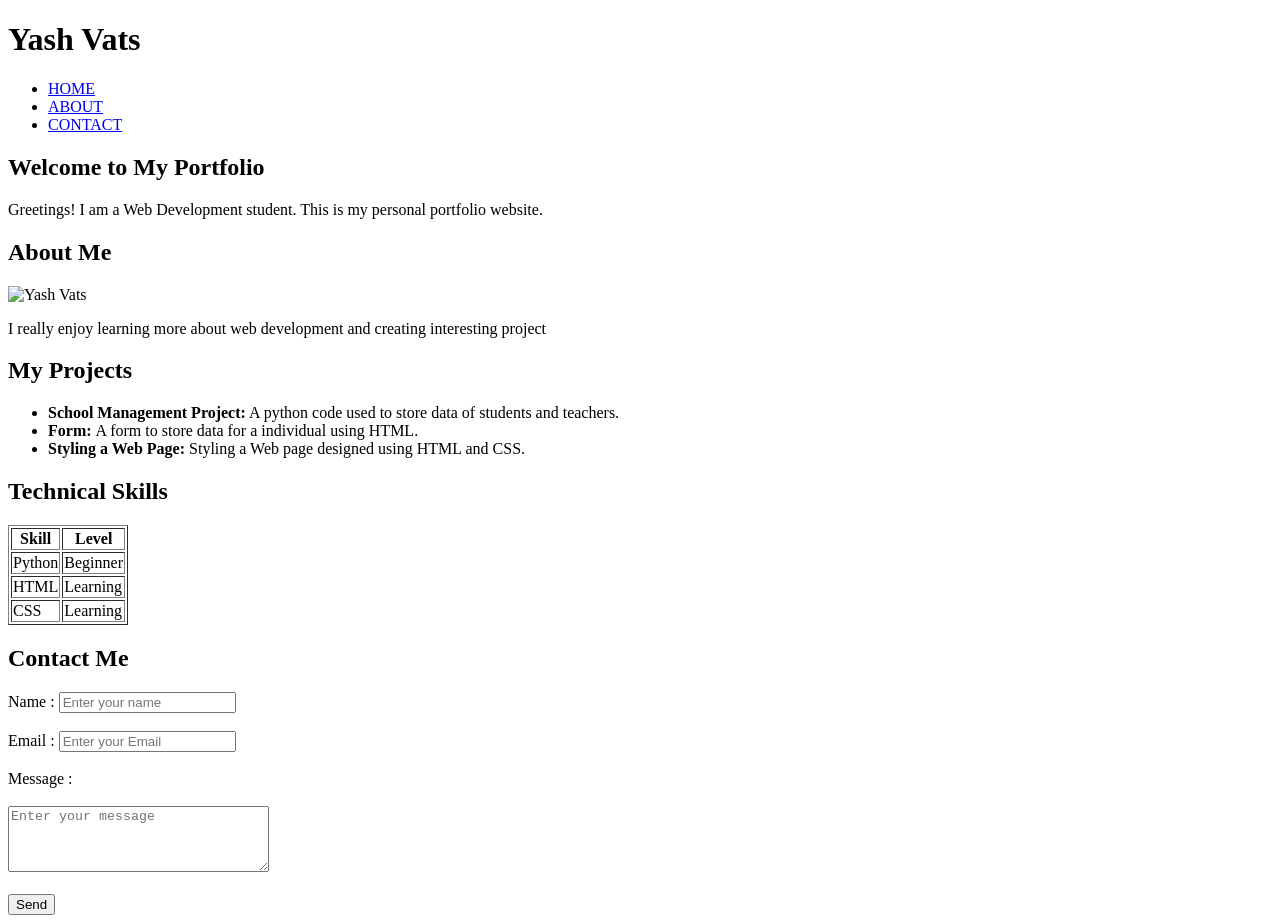
==== Lab 2/index.html @ 918b29d6 "Add initial HTML structure for portfolio website" ====
<!DOCTYPE html>
<html lang="en">

<head>
    <meta charset="UTF-8">
    <meta name="viewport" content="width=device-width, initial-scale=1.0">
    <link rel="stylesheet" href="style.css">
    <link rel="preconnect" href="https://fonts.googleapis.com">
    <link rel="preconnect" href="https://fonts.gstatic.com" crossorigin>
    <link href="https://fonts.googleapis.com/css2?family=Abril+Fatface&display=swap" rel="stylesheet">
    <link rel="preconnect" href="https://fonts.googleapis.com">
    <link rel="preconnect" href="https://fonts.gstatic.com" crossorigin>
    <link href="https://fonts.googleapis.com/css2?family=Abril+Fatface&family=Domine:wght@400..700&display=swap"
        rel="stylesheet">
    <link rel="preconnect" href="https://fonts.googleapis.com">
    <link rel="preconnect" href="https://fonts.gstatic.com" crossorigin>
    <link href="https://fonts.googleapis.com/css2?family=BBH+Sans+Bogle&display=swap" rel="stylesheet">
</head>


<body>
    <h1>Yash Vats</h1>
    <nav>
        <ul>
            <li><a href="#home">HOME</a></li>
            <li><a href="#about">ABOUT</a></li>
            <li><a href="#contact">CONTACT</a></li>
        </ul>
    </nav>

    <h2 id="home">Welcome to My Portfolio</h2>
    <p>Greetings! I am a Web Development student. This is my personal portfolio website. </p>
    <h2 id="about">About Me</h2>
    <div class="about-container">
        <img src="https://github.com/elegantlyash/Web-Dev-KRMU-Lab-Assignment/blob/main/Lab%202/IMG_20251109_115158.jpg?raw=true"
            alt="Yash Vats" width="160">
        <p>I really enjoy learning more about web development and creating interesting project</p>
    </div>
    <h2>My Projects</h2>
    <ul>
        <li><b>School Management Project:</b> A python code used to store data of students and teachers.</li>
        <li><b>Form: </b>A form to store data for a individual using HTML. </li>
        <li><b>Styling a Web Page: </b> Styling a Web page designed using HTML and CSS.</li>
    </ul>
    <h2>Technical Skills</h2>
    <table border="1">
        <th>Skill</th>
        <th>Level</th>
        <tr>
            <td>Python</td>
            <td>Beginner</td>
        </tr>
        <tr>
            <td>HTML</td>
            <td>Learning</td>
        </tr>
        <tr>
            <td>CSS</td>
            <td>Learning</td>
        </tr>
    </table>
    <h2 id="contact">Contact Me</h2>
    <form action="#">
        <label for="name">Name :</label>
        <input type="text" id="name" name="name" placeholder="Enter your name">
        <br><br>
        <label for="email">Email :</label>
        <input type="email" id="email" name="email" placeholder="Enter your Email">
        <br><br>
        <label for="message">Message :</label>
        <br><br>
        <textarea id="message" rows="4" cols="30" placeholder="Enter your message"></textarea>
        <br><br>
        <button type="submit">Send</button>
    </form>
</body>

</html>
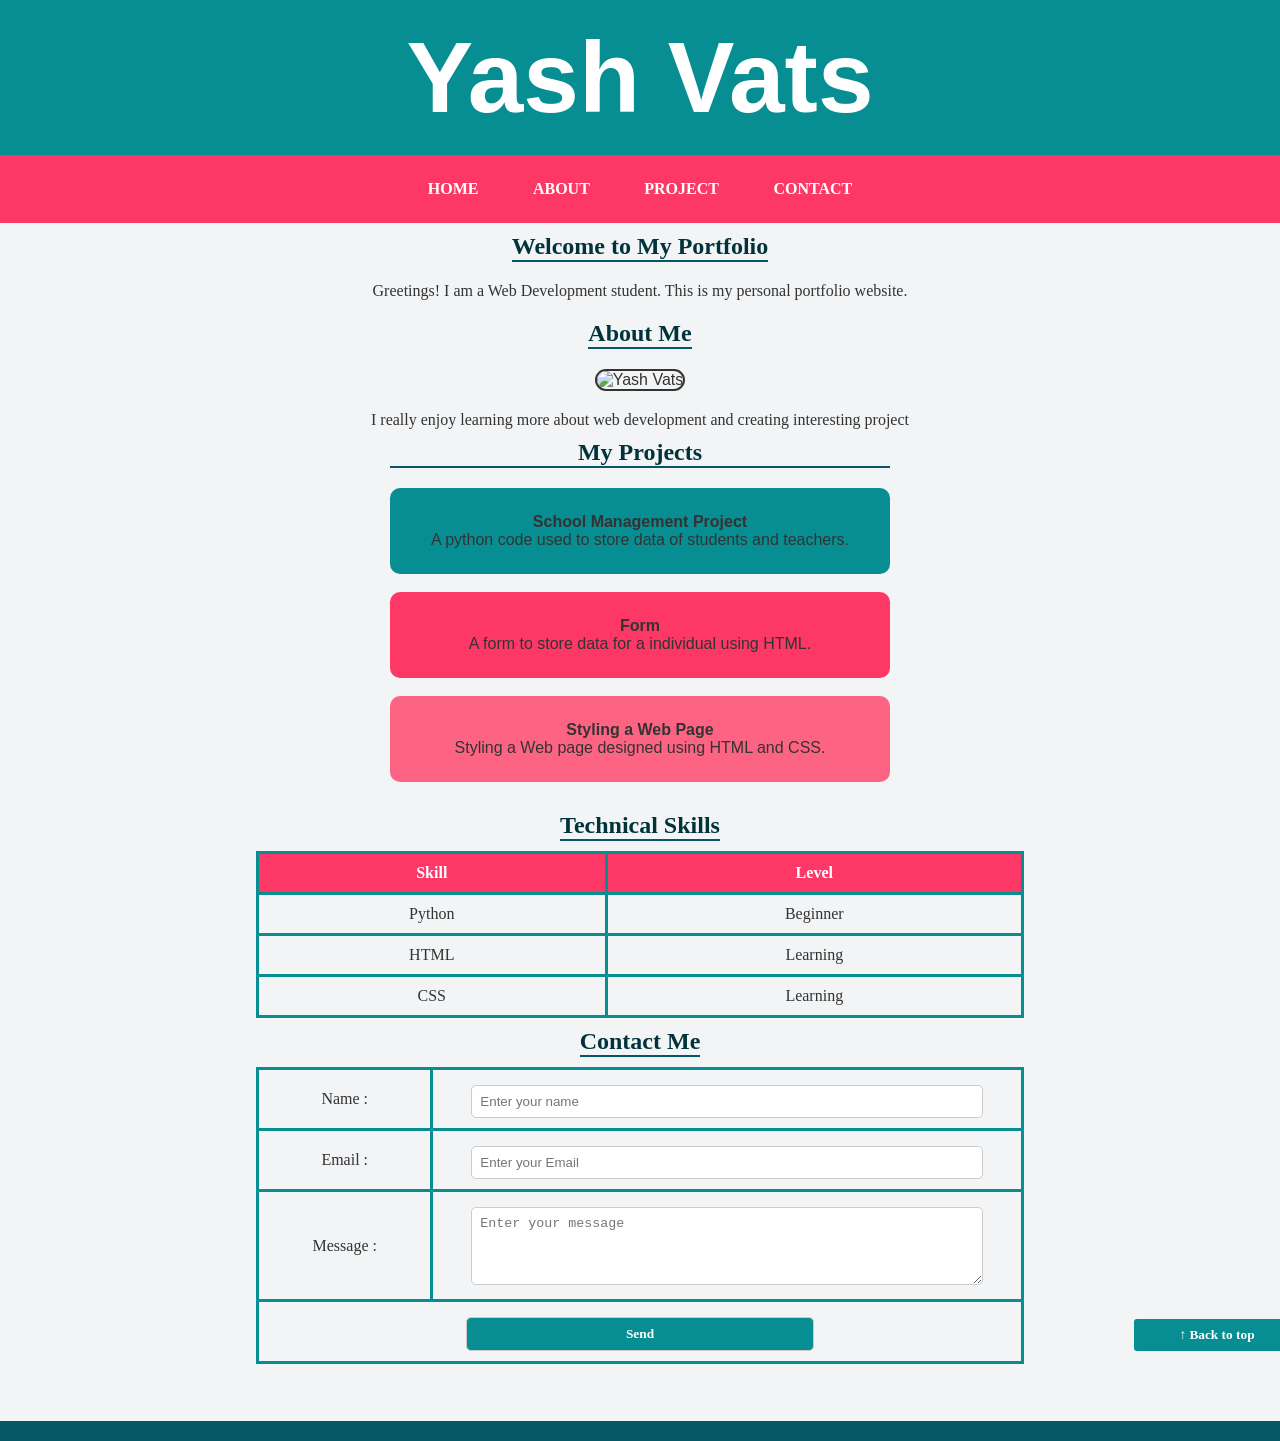
==== commit c13007c1: "Refactor projects section and contact form Updated project section and contact form layout." ====
--- a/Lab 2/index.html
+++ b/Lab 2/index.html
@@ -19,11 +19,12 @@
 
 
 <body>
-    <h1>Yash Vats</h1>
+    <h1 id="yv">Yash Vats</h1>
     <nav>
         <ul>
             <li><a href="#home">HOME</a></li>
             <li><a href="#about">ABOUT</a></li>
+            <li><a href="#projects">PROJECT</a></li>
             <li><a href="#contact">CONTACT</a></li>
         </ul>
     </nav>
@@ -36,43 +37,93 @@
             alt="Yash Vats" width="160">
         <p>I really enjoy learning more about web development and creating interesting project</p>
     </div>
-    <h2>My Projects</h2>
-    <ul>
-        <li><b>School Management Project:</b> A python code used to store data of students and teachers.</li>
-        <li><b>Form: </b>A form to store data for a individual using HTML. </li>
-        <li><b>Styling a Web Page: </b> Styling a Web page designed using HTML and CSS.</li>
-    </ul>
+    <h2 id="projects">My Projects</h2>
+    <section id="projects">
+        <div class="p1">
+            <b>School Management Project</b>
+            <br>
+            A python code used to store data of students and teachers.
+            <br>
+        </div>
+        <br>
+        <div class="p2">
+            <b>Form</b>
+            <br>
+            A form to store data for a individual using HTML.
+            <br>
+        </div>
+        <br>
+        <div class="p3">
+            <b>Styling a Web Page</b>
+            <br>
+            Styling a Web page designed using HTML and CSS.
+            <br>
+        </div>
+    </section>
+
     <h2>Technical Skills</h2>
-    <table border="1">
-        <th>Skill</th>
-        <th>Level</th>
-        <tr>
-            <td>Python</td>
-            <td>Beginner</td>
-        </tr>
-        <tr>
-            <td>HTML</td>
-            <td>Learning</td>
-        </tr>
-        <tr>
-            <td>CSS</td>
-            <td>Learning</td>
-        </tr>
-    </table>
+    <div class="table-container">
+        <table border="1">
+            <th>Skill</th>
+            <th>Level</th>
+            <tr>
+                <td>Python</td>
+                <td>Beginner</td>
+            </tr>
+            <tr>
+                <td>HTML</td>
+                <td>Learning</td>
+            </tr>
+            <tr>
+                <td>CSS</td>
+                <td>Learning</td>
+            </tr>
+        </table>
+    </div>
     <h2 id="contact">Contact Me</h2>
-    <form action="#">
-        <label for="name">Name :</label>
-        <input type="text" id="name" name="name" placeholder="Enter your name">
-        <br><br>
-        <label for="email">Email :</label>
-        <input type="email" id="email" name="email" placeholder="Enter your Email">
-        <br><br>
-        <label for="message">Message :</label>
-        <br><br>
-        <textarea id="message" rows="4" cols="30" placeholder="Enter your message"></textarea>
-        <br><br>
-        <button type="submit">Send</button>
-    </form>
+    <div class="table-container2">
+        <table>
+            <form action="#">
+                <tr>
+                    <td>
+                        <label for="name">Name :</label>
+                    </td>
+                    <td>
+                        <input type="text" id="name" name="name" placeholder="Enter your name">
+                    </td>
+                </tr>
+                <tr>
+                    <td>
+                        <label for="email">Email :</label>
+                    </td>
+                    <td>
+                        <input type="email" id="email" name="email" placeholder="Enter your Email">
+                    </td>
+                </tr>
+                <tr>
+                    <td>
+                        <label for="message">Message :</label>
+                    </td>
+                    <td>
+                        <textarea id="message" rows="4" cols="30" placeholder="Enter your message"></textarea>
+                    </td>
+                </tr>
+                <td colspan="2">
+                    <button type="submit">Send</button>
+                </td>
+            </form>
+        </table>
+    </div>
+    <div class="back-top-but-cont">
+        <a href="#yv">
+            <button class="back-top-but">&uarr; Back to top</button>
+        </a>
+    </div>
+    <footer>
+        
+    </footer>
+
+
 </body>
 
 </html>
--- a/Lab 2/style.css
+++ b/Lab 2/style.css
@@ -0,0 +1,193 @@
+html {
+    text-align: center;
+    scroll-behavior: smooth;
+}
+
+body {
+    font-family: Arial, sans-serif;
+    background-color: #f3f4f6;
+    color: #333;
+    align-content: center;
+    position: relative;
+    margin: 0;
+    padding: 0;
+}
+
+.a {
+    margin: 100px;
+    background-color: #fd3866;
+    padding: 25px;
+    border-radius: 10px;
+}
+
+h1 {
+    text-align: center;
+    background-color: #078e92;
+    color: white;
+    padding: 20px;
+    margin: 0px;
+    font-family: "BBH Sans Bogle", sans-serif;
+    font-size: 100px;
+}
+
+nav {
+    background-color: rgb(253, 56, 102);
+    text-align: center;
+}
+
+nav ul {
+    margin: 0;
+    padding: 0;
+}
+
+nav li {
+    display: inline-block;
+    margin: 15px;
+}
+
+nav a {
+    text-decoration: none;
+    color: white;
+    font-weight: bold;
+    padding: 10px;
+    display: inline-block;
+}
+
+nav a:hover {
+    background-color: #065867;
+    border-radius: 5px;
+    cursor: pointer;
+}
+
+section {
+    padding: 20px;
+}
+
+h2 {
+    color: #00343a;
+    border-bottom: 2px solid #065867;
+    display: inline-block;
+    font-family: "Abril Fatface", serif;
+    margin: 10px;
+
+}
+
+p {
+    font-family: "Domine", serif;
+    margin: 10px
+}
+
+li {
+    font-family: "Domine", serif;
+}
+
+img {
+    border-radius: 100px;
+    border: 2px solid;
+    margin: 10px;
+}
+
+table {
+    width: 60%;
+    margin: 0 auto;
+    border-collapse: collapse
+}
+
+th,
+td {
+    border: 3px solid #078e92;
+    padding: 10px;
+    font-family: "Domine", serif;
+}
+
+th {
+    background-color: #fd3866;
+    color: white;
+}
+
+#projects {
+    width: 500px;
+    margin: 0 auto;
+}
+
+.p1 {
+    background-color: #078e92;
+    padding: 25px;
+    border-radius: 10px;
+}
+
+.p2 {
+    background-color: #fd3866;
+    padding: 25px;
+    border-radius: 10px;
+}
+
+.p3 {
+    background-color: #fd6484;
+    padding: 25px;
+    border-radius: 10px;
+}
+
+
+
+form {
+    background-color: white;
+    padding: 20px;
+    border-radius: 10px;
+    width: 300px;
+    margin-top: 10px;
+    font-family: "Domine", serif;
+
+}
+
+input,
+textarea,
+button {
+    width: 87%;
+    padding: 8px;
+    margin-top: 5px;
+    border-radius: 5px;
+    border: 1px solid #ccc;
+}
+
+button {
+    background-color: #078e92;
+    color: white;
+    font-weight: bold;
+    cursor: pointer;
+    font-family: "Domine", serif;
+    width:47%;
+}
+
+button:hover {
+    background-color: #065867;
+}
+.back-top-but {
+    position: relative;
+    top: -50px;
+    left: 577px;
+    color: white;
+    background-color: #078e92;
+    border: none;
+    border-radius: 3px;
+    width: 13%;
+    
+}
+
+.back-top-but:hover {
+    cursor: pointer;
+    background-color:#fd3866;
+    color: #065867;
+    border: 1px solid #078e92;
+}
+
+.back-top-but-cont {
+    position: absolute;
+}
+
+footer {
+    text-align: center;
+    background-color: #065867;
+    padding: 10px;
+    margin-top: 20px;
+}
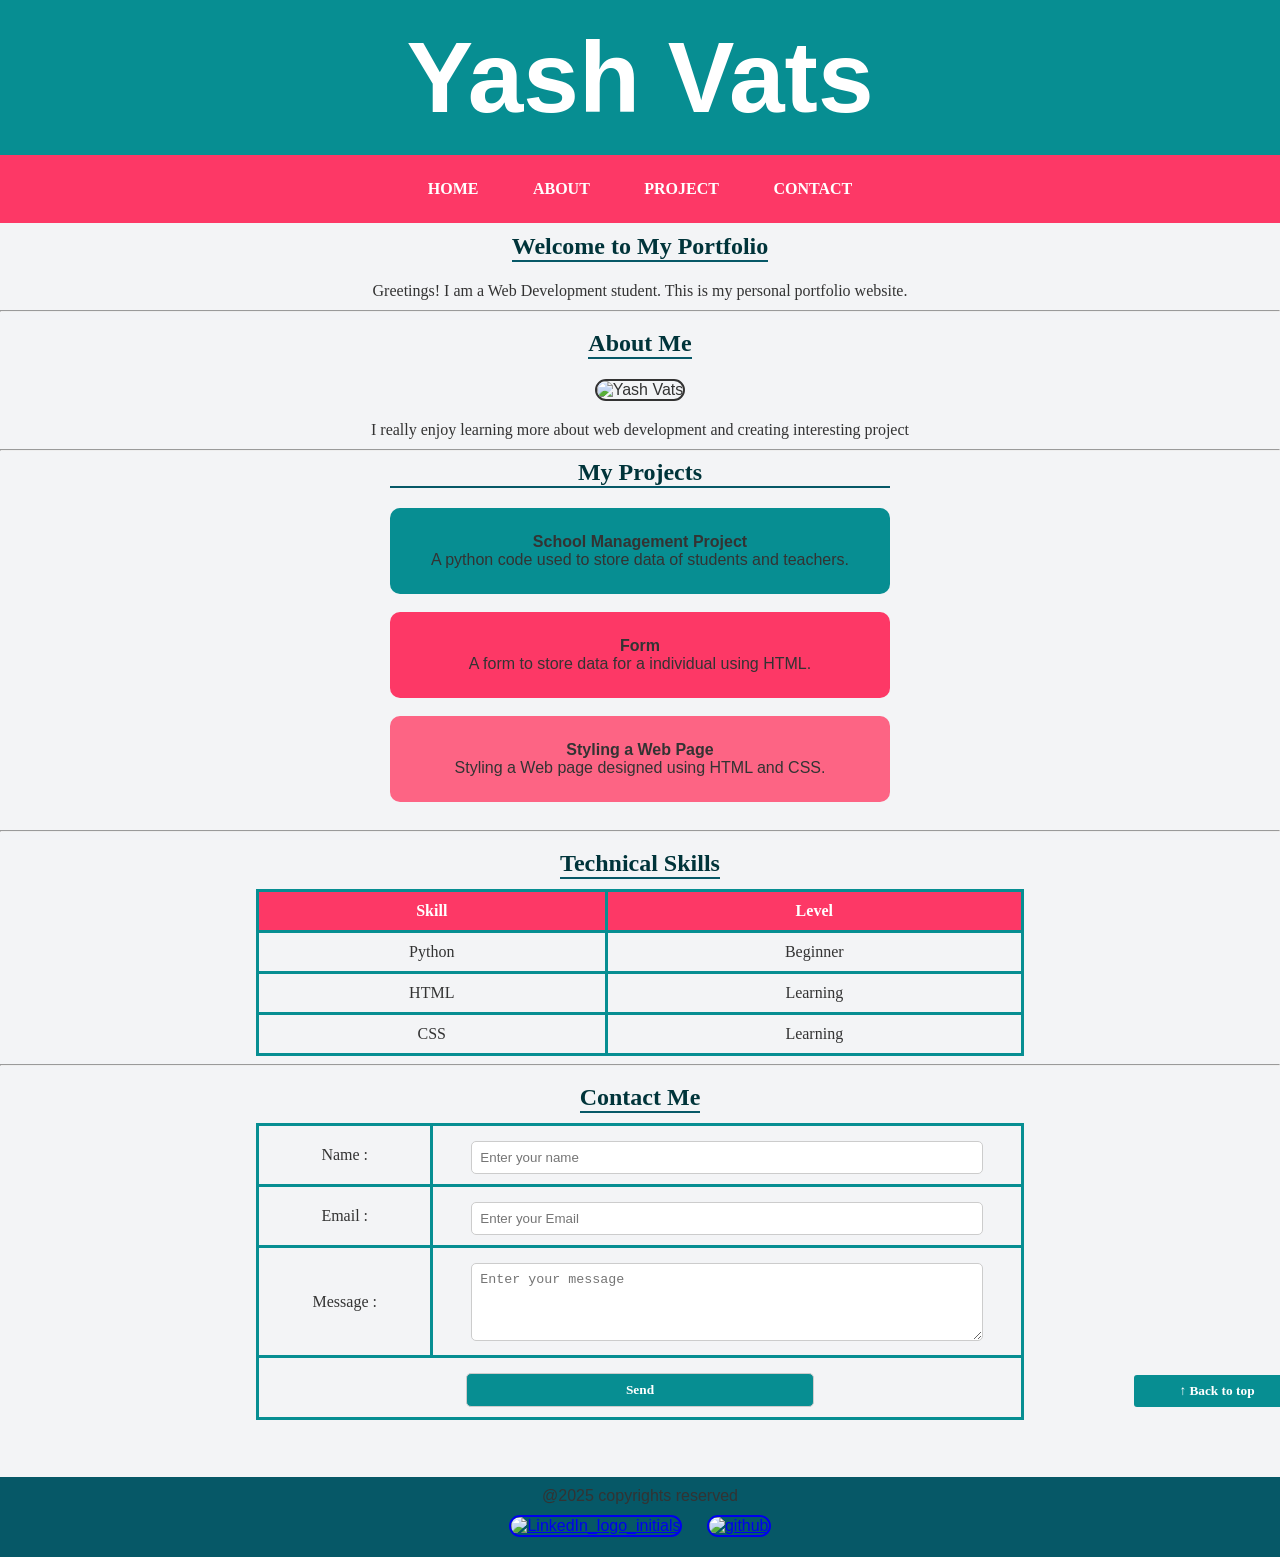
==== commit 2356a8b5: "Update index.html" ====
--- a/Lab 2/index.html
+++ b/Lab 2/index.html
@@ -31,12 +31,14 @@
 
     <h2 id="home">Welcome to My Portfolio</h2>
     <p>Greetings! I am a Web Development student. This is my personal portfolio website. </p>
+    <hr>
     <h2 id="about">About Me</h2>
     <div class="about-container">
         <img src="https://github.com/elegantlyash/Web-Dev-KRMU-Lab-Assignment/blob/main/Lab%202/IMG_20251109_115158.jpg?raw=true"
-            alt="Yash Vats" width="160">
+            alt="Yash Vats">
         <p>I really enjoy learning more about web development and creating interesting project</p>
     </div>
+    <hr>
     <h2 id="projects">My Projects</h2>
     <section id="projects">
         <div class="p1">
@@ -60,7 +62,7 @@
             <br>
         </div>
     </section>
-
+    <hr>
     <h2>Technical Skills</h2>
     <div class="table-container">
         <table border="1">
@@ -80,6 +82,7 @@
             </tr>
         </table>
     </div>
+    <hr>
     <h2 id="contact">Contact Me</h2>
     <div class="table-container2">
         <table>
@@ -120,10 +123,14 @@
         </a>
     </div>
     <footer>
-        
+        @2025 copyrights reserved
+        <br>
+        <a href="https://www.linkedin.com/in/yashvats20145439/"><img
+                src="https://upload.wikimedia.org/wikipedia/commons/thumb/c/ca/LinkedIn_logo_initials.png/500px-LinkedIn_logo_initials.png"
+                alt="LinkedIn_logo_initials" class="git"></a>
+        <a href="https://github.com/elegantlyash/"><img class="git"
+                src="https://github.githubassets.com/assets/GitHub-Mark-ea2971cee799.png" alt="github"></a>
     </footer>
-
-
 </body>
 
 </html>
